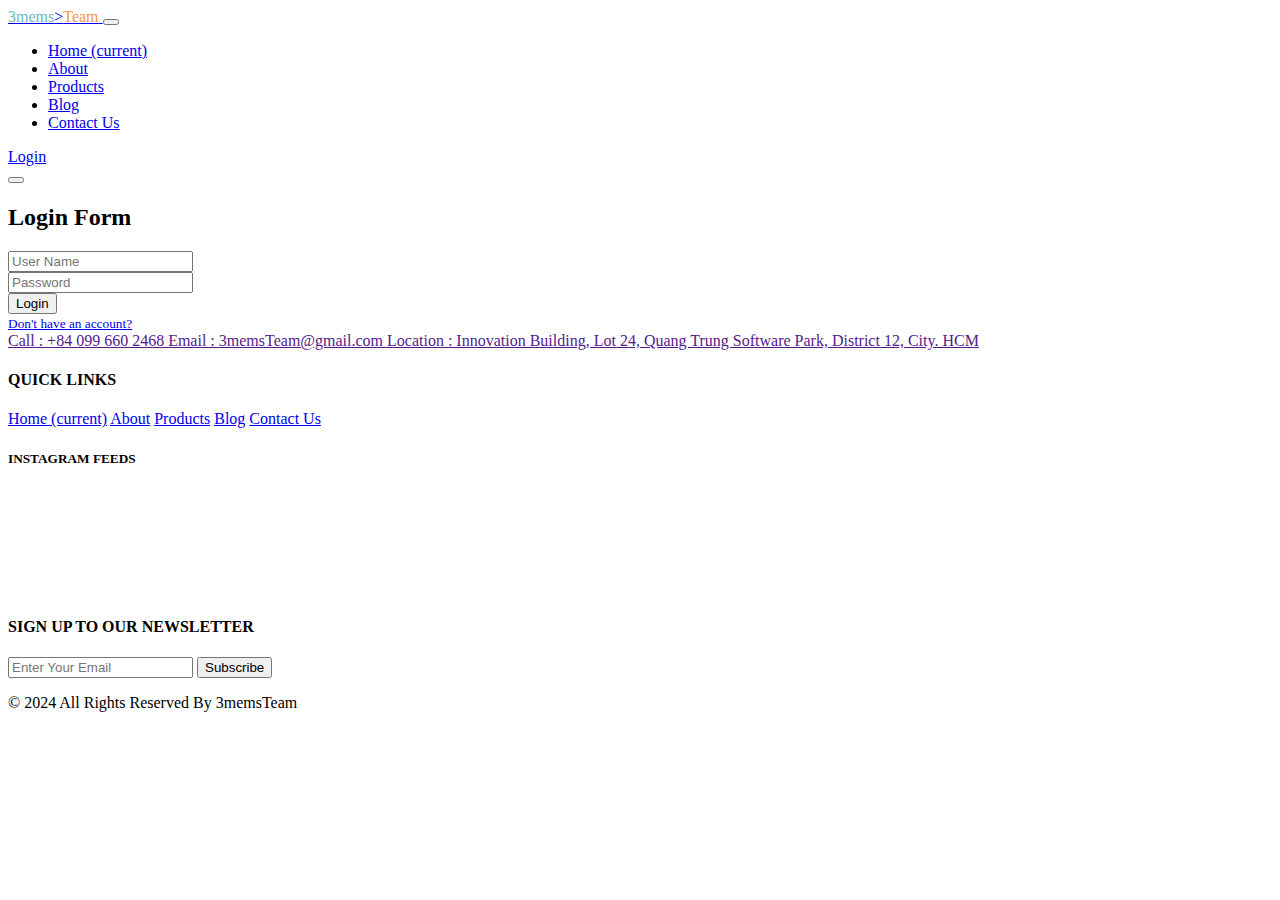
==== login.html @ 1ee829c1 "Add files via upload" ====
<!DOCTYPE html>
<html>

<head>
  <!-- Basic -->
  <meta charset="utf-8" />
  <meta http-equiv="X-UA-Compatible" content="IE=edge" />
  <!-- Mobile Metas -->
  <meta name="viewport" content="width=device-width, initial-scale=1, shrink-to-fit=no" />
  <!-- Site Metas -->
  <link rel="icon" href="images/fevicon.png" type="image/gif" />
  <meta name="keywords" content="" />
  <meta name="description" content="" />
  <meta name="author" content="" />

  <title>3mems>Team...Login</title>


  <!-- bootstrap core css -->
  <link rel="stylesheet" type="text/css" href="css/bootstrap.css" />

  <!-- fonts style -->
  <link href="https://fonts.googleapis.com/css?family=Poppins:400,600,700&display=swap" rel="stylesheet" />

  <!-- font awesome style -->
  <link href="css/font-awesome.min.css" rel="stylesheet" />
  <!-- Custom styles for this template -->
  <link href="css/style.css" rel="stylesheet" />
  <!-- responsive style -->
  <link href="css/responsive.css" rel="stylesheet" />

</head>

<body class="sub_page">

  <div class="hero_area">
    <!-- header section strats -->
    <header class="header_section long_section px-0">
      <nav class="navbar navbar-expand-lg custom_nav-container ">
        <a class="navbar-brand" href="index.html">
          <span>
            <span style="color: #6bb7be;">3mems</span>><span style="color: #f89646;">Team</span>
          </span>
        </a>
        </a>
        <button class="navbar-toggler" type="button" data-toggle="collapse" data-target="#navbarSupportedContent"
          aria-controls="navbarSupportedContent" aria-expanded="false" aria-label="Toggle navigation">
          <span class=""> </span>
        </button>

        <div class="collapse navbar-collapse" id="navbarSupportedContent">
          <div class="d-flex mx-auto flex-column flex-lg-row align-items-center">
            <ul class="navbar-nav ">
              <li class="nav-item ">
                <a class="nav-link" href="index.html">Home <span class="sr-only">(current)</span></a>
              </li>
              <li class="nav-item">
                <a class="nav-link" href="about.html"> About</a>
              </li>
              <li class="nav-item">
                <a class="nav-link" href="furniture.html">Products</a>
              </li>
              <li class="nav-item">
                <a class="nav-link" href="blog.html">Blog</a>
              </li>
              <li class="nav-item active">
                <a class="nav-link" href="contact.html">Contact Us</a>
              </li>
            </ul>
          </div>
          <div class="quote_btn-container">
            <a href="login.html">
              <span>
                Login
              </span>
              <i class="fa fa-user" aria-hidden="true"></i>
            </a>
            <form class="form-inline">
              <button class="btn  my-2 my-sm-0 nav_search-btn" type="submit">
                <i class="fa fa-search" aria-hidden="true"></i>
              </button>
            </form>
          </div>
        </div>
      </nav>
    </header>
    <!-- end header section -->
  </div>

  <!-- contact section -->
  <section class="contact_section  long_section">
    <div class="container">
      <div class="row">
        <div class="col-md-6">
          <div class="form_container">
            <div class="heading_container">
              <h2>
                Login Form
              </h2>
            </div>
            <form action="">
              <div>
                <input type="text" placeholder="User Name" />
              </div>
              <div>
                <input type=" text" placeholder="Password" />
              </div>
              <div class="btn_box">
                <button>
                  Login
                </button>
              </div>
              <small><a href="register.html">Don't have an account?</a></small>
            </form>
          </div>
        </div>
        <div class="col-md-6">
          <div class="map_container">
            <div class="map">
              <div id="picture"></div>
            </div>
          </div>
        </div>
      </div>
    </div>
  </section>
  <!-- end contact section -->

  <!-- info section -->
  <section class="info_section long_section">

    <div class="container">
      <div class="contact_nav">
        <a href="">
          <i class="fa fa-phone" aria-hidden="true"></i>
          <span>
            Call : +84 099 660 2468
          </span>
        </a>
        <a href="">
          <i class="fa fa-envelope" aria-hidden="true"></i>
          <span>
            Email : 3memsTeam@gmail.com
          </span>
        </a>
        <a href="">
          <i class="fa fa-map-marker" aria-hidden="true"></i>
          <span>
            Location : Innovation Building, Lot 24, Quang Trung Software Park, District 12, City. HCM
          </span>
        </a>
      </div>

      <div class="info_top ">
        <div class="row ">
          <div class="col-sm-6 col-md-4 col-lg-3">
            <div class="info_links">
              <h4>
                QUICK LINKS
              </h4>
              <div class="info_links_menu">
                <a class="" href="index.html">Home <span class="sr-only">(current)</span></a>
                <a class="" href="about.html"> About</a>
                <a class="" href="furniture.html">Products</a>
                <a class="" href="blog.html">Blog</a>
                <a class="" href="contact.html">Contact Us</a>
              </div>
            </div>
          </div>
          <div class="col-sm-6 col-md-4 col-lg-3 mx-auto">
            <div class="info_post">
              <h5>
                INSTAGRAM FEEDS
              </h5>
              <div class="post_box">
                <div class="img-box">
                  <img src="images/f1.png" alt="">
                </div>
                <div class="img-box">
                  <img src="images/f2.png" alt="">
                </div>
                <div class="img-box">
                  <img src="images/f3.png" alt="">
                </div>
                <div class="img-box">
                  <img src="images/f4.png" alt="">
                </div>
                <div class="img-box">
                  <img src="images/f5.png" alt="">
                </div>
                <div class="img-box">
                  <img src="images/f6.png" alt="">
                </div>
              </div>
            </div>
          </div>
          <div class="col-md-4">
            <div class="info_form">
              <h4>
                SIGN UP TO OUR NEWSLETTER
              </h4>
              <form action="">
                <input type="text" placeholder="Enter Your Email" />
                <button type="submit">
                  Subscribe
                </button>
              </form>
              <div class="social_box">
                <a href="">
                  <i class="fa fa-facebook" aria-hidden="true"></i>
                </a>
                <a href="">
                  <i class="fa fa-twitter" aria-hidden="true"></i>
                </a>
                <a href="">
                  <i class="fa fa-linkedin" aria-hidden="true"></i>
                </a>
                <a href="">
                  <i class="fa fa-instagram" aria-hidden="true"></i>
                </a>
              </div>
            </div>
          </div>
        </div>
      </div>
    </div>
  </section>
  <!-- end info_section -->


  <!-- footer section -->
  <footer class="footer_section">
    <div class="container">
      <p>
        © 2024 All Rights Reserved By 3memsTeam
      </p>
    </div>
  </footer>
  <!-- footer section -->


  <!-- jQery -->
  <script src="js/jquery-3.4.1.min.js"></script>
  <!-- bootstrap js -->
  <script src="js/bootstrap.js"></script>
  <!-- custom js -->
  <script src="js/custom.js"></script>
  <!-- Google Map -->
  <script src=""></script>
  <!-- End Google Map -->
</body>

</html>
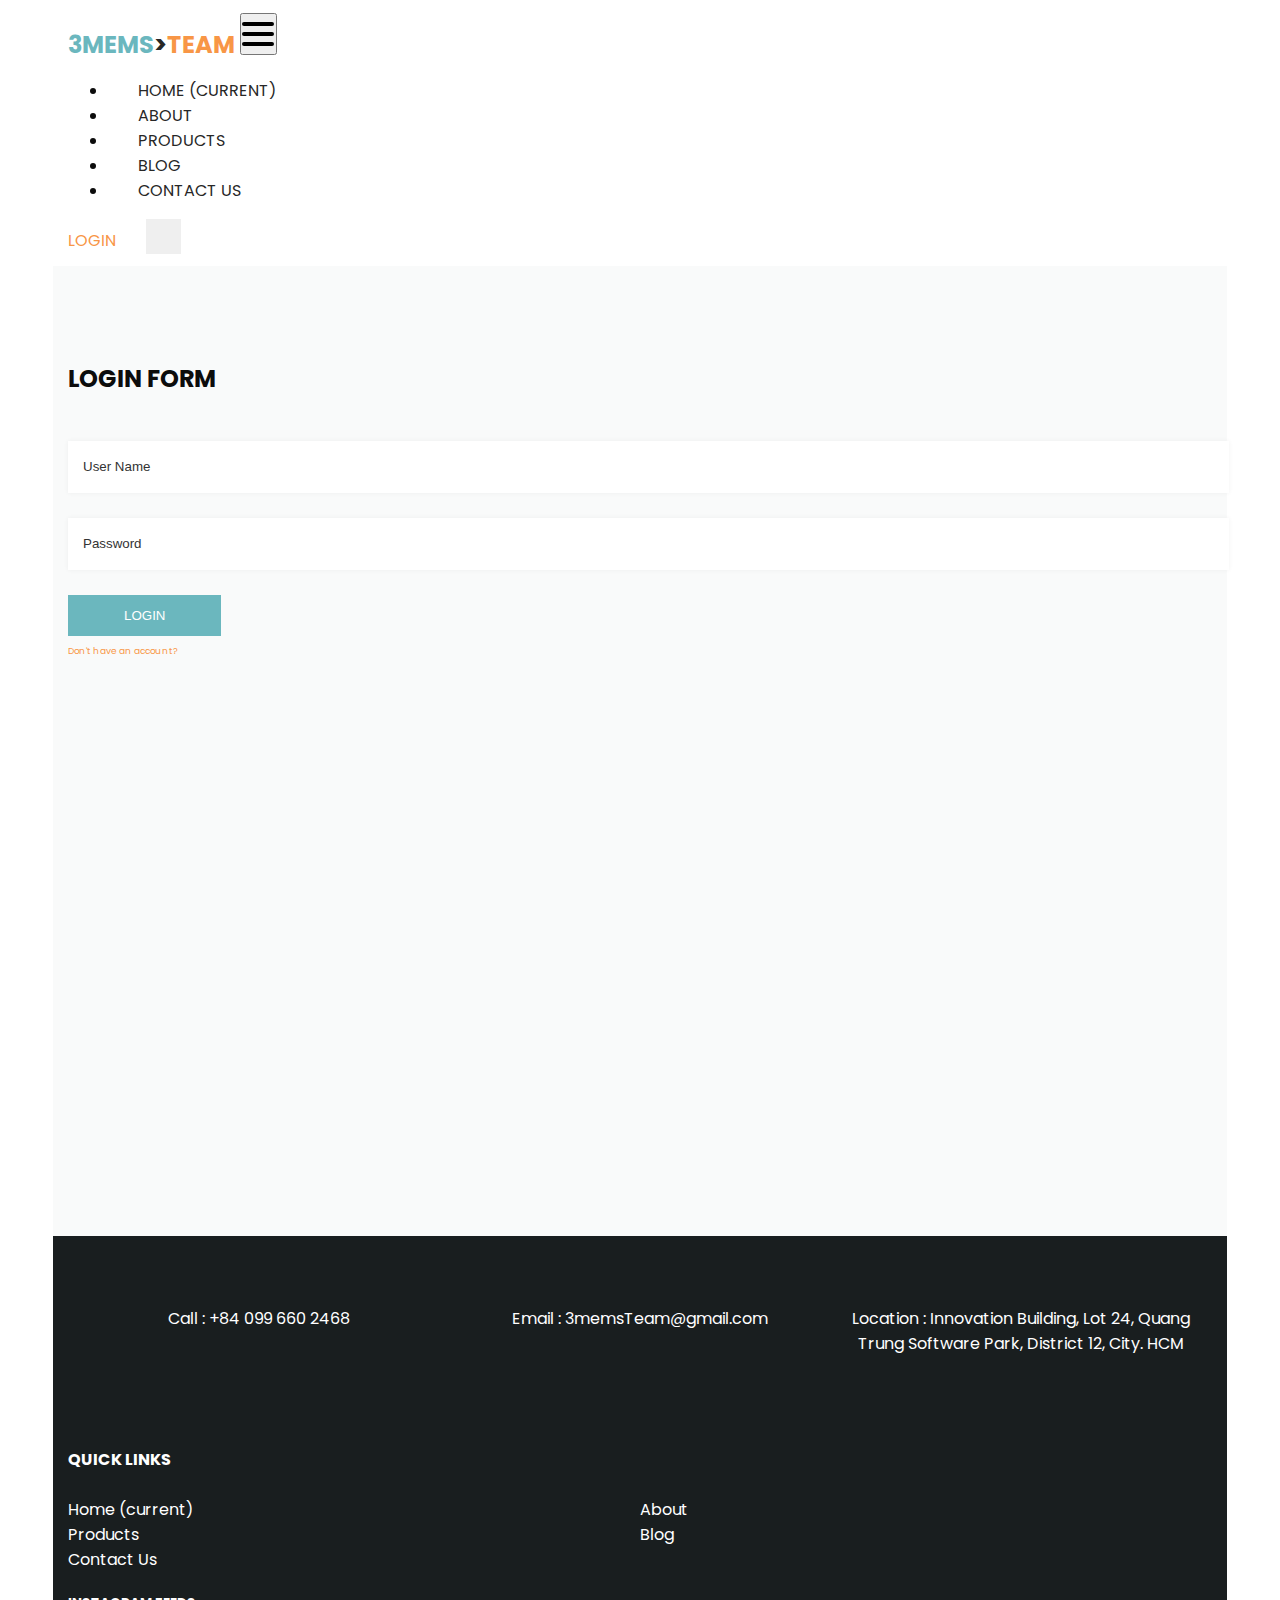
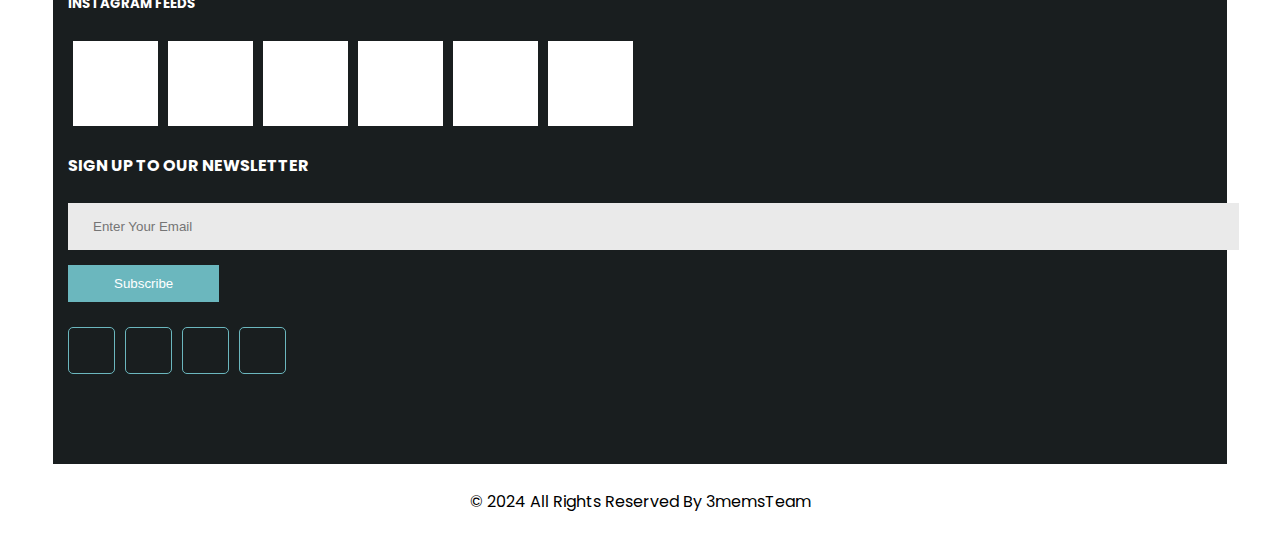
==== commit 4adab7c8: "Add files via upload" ====
--- a/login.html
+++ b/login.html
@@ -63,12 +63,12 @@
               <li class="nav-item">
                 <a class="nav-link" href="blog.html">Blog</a>
               </li>
-              <li class="nav-item active">
+              <li class="nav-item">
                 <a class="nav-link" href="contact.html">Contact Us</a>
               </li>
             </ul>
           </div>
-          <div class="quote_btn-container">
+          <div class="quote_btn-container active">
             <a href="login.html">
               <span>
                 Login
--- a/css/style.css
+++ b/css/style.css
@@ -0,0 +1,961 @@
+/* fonts import */
+@import url("../fonts/octin_sports_rg.ttf");
+
+body {
+  font-family: "Poppins", sans-serif;
+  color: #0c0c0c;
+  background-color: #ffffff;
+  overflow-x: hidden;
+}
+
+.layout_padding {
+  padding: 90px 0;
+}
+
+.layout_padding2 {
+  padding: 45px 0;
+}
+
+.layout_padding2-top {
+  padding-top: 45px;
+}
+
+.layout_padding2-bottom {
+  padding-bottom: 45px;
+}
+
+.layout_padding-top {
+  padding-top: 90px;
+}
+
+.layout_padding-bottom {
+  padding-bottom: 90px;
+}
+
+.long_section {
+  margin-left: 45px;
+  margin-right: 45px;
+  padding-left: 15px;
+  padding-right: 15px;
+}
+
+.heading_container {
+  display: -webkit-box;
+  display: -ms-flexbox;
+  display: flex;
+  -webkit-box-orient: vertical;
+  -webkit-box-direction: normal;
+  -ms-flex-direction: column;
+  flex-direction: column;
+  -webkit-box-align: start;
+  -ms-flex-align: start;
+  align-items: flex-start;
+}
+
+.heading_container h2 {
+  position: relative;
+  font-weight: bold;
+  text-transform: uppercase;
+}
+
+/*header section*/
+.hero_area {
+  min-height: 100vh;
+  position: relative;
+  display: -webkit-box;
+  display: -ms-flexbox;
+  display: flex;
+  -webkit-box-orient: vertical;
+  -webkit-box-direction: normal;
+  -ms-flex-direction: column;
+  flex-direction: column;
+}
+
+.sub_page .hero_area {
+  min-height: auto;
+}
+
+.header_section {
+  background-color: #ffffff;
+}
+
+.header_section .container-fluid {
+  padding-right: 25px;
+  padding-left: 25px;
+}
+
+.header_section .nav_container {
+  margin: 0 auto;
+}
+
+.custom_nav-container .navbar-nav .nav-item .nav-link {
+  padding: 3px 15px;
+  margin: 10px 15px;
+  color: #272727;
+  text-align: center;
+  text-transform: uppercase;
+}
+
+.custom_nav-container .navbar-nav .nav-item .nav-link:hover {
+  color: #6bb7be;
+}
+
+.custom_nav-container .navbar-nav .nav-item.active .nav-link {
+  color: #f89646;
+}
+
+a,
+a:hover,
+a:focus {
+  text-decoration: none;
+}
+
+a:hover,
+a:focus {
+  color: initial;
+}
+
+.btn,
+.btn:focus {
+  outline: none !important;
+  -webkit-box-shadow: none;
+  box-shadow: none;
+}
+
+.custom_nav-container .nav_search-btn {
+  width: 35px;
+  height: 35px;
+  padding: 0;
+  border: none;
+}
+
+.navbar-brand span {
+  font-size: 24px;
+  font-weight: 700;
+  color: #272727;
+  text-transform: uppercase;
+}
+
+.custom_nav-container {
+  z-index: 99999;
+  padding: 5px 0;
+}
+
+.custom_nav-container .navbar-toggler {
+  outline: none;
+}
+
+.custom_nav-container .navbar-toggler {
+  padding: 0;
+  width: 37px;
+  height: 42px;
+  -webkit-transition: all 0.3s;
+  transition: all 0.3s;
+}
+
+.custom_nav-container .navbar-toggler span {
+  display: block;
+  width: 32px;
+  height: 4px;
+  background-color: #000000;
+  border-radius: 15px;
+  margin: 7px 0;
+  -webkit-transition: all 0.3s;
+  transition: all 0.3s;
+  position: relative;
+  transition: all 0.3s;
+}
+
+.custom_nav-container .navbar-toggler span::before,
+.custom_nav-container .navbar-toggler span::after {
+  content: "";
+  position: absolute;
+  left: 0;
+  height: 100%;
+  width: 100%;
+  background-color: #000000;
+  border-radius: 15px;
+  top: -10px;
+  -webkit-transition: all 0.3s;
+  transition: all 0.3s;
+}
+
+.custom_nav-container .navbar-toggler span::after {
+  top: 10px;
+}
+
+.custom_nav-container .navbar-toggler[aria-expanded="true"] {
+  -webkit-transform: rotate(360deg);
+  transform: rotate(360deg);
+}
+
+.custom_nav-container .navbar-toggler[aria-expanded="true"] span {
+  -webkit-transform: rotate(45deg);
+  transform: rotate(45deg);
+}
+
+.custom_nav-container .navbar-toggler[aria-expanded="true"] span::before,
+.custom_nav-container .navbar-toggler[aria-expanded="true"] span::after {
+  -webkit-transform: rotate(90deg);
+  transform: rotate(90deg);
+  top: 0;
+}
+
+.quote_btn-container {
+  display: -webkit-box;
+  display: -ms-flexbox;
+  display: flex;
+  -webkit-box-align: center;
+  -ms-flex-align: center;
+  align-items: center;
+}
+
+.quote_btn-container a {
+  color: #151515;
+  margin-right: 25px;
+  text-transform: uppercase;
+}
+
+.quote_btn-container.active a {
+  color: #f89646;
+}
+
+.quote_btn-container a:hover {
+  color: #6bb7be;
+}
+
+.quote_btn-container a span {
+  margin-right: 5px;
+}
+
+/*end header section*/
+/* slider section */
+.slider_section {
+  -webkit-box-flex: 1;
+  -ms-flex: 1;
+  flex: 1;
+  display: -webkit-box;
+  display: -ms-flexbox;
+  display: flex;
+  -webkit-box-align: center;
+  -ms-flex-align: center;
+  align-items: center;
+  position: relative;
+  background-color: #f9fafa;
+}
+
+.slider_section .row {
+  -webkit-box-align: center;
+  -ms-flex-align: center;
+  align-items: center;
+}
+
+.slider_section #customCarousel {
+  width: 100%;
+  z-index: 3;
+}
+
+.slider_section .detail-box {
+  color: #000000;
+}
+
+.slider_section .detail-box h1 {
+  font-weight: bold;
+  text-transform: uppercase;
+  margin-bottom: 0;
+}
+
+.slider_section .detail-box p {
+  margin: 25px 0;
+}
+
+.slider_section .detail-box .btn-box {
+  display: -webkit-box;
+  display: -ms-flexbox;
+  display: flex;
+  margin: 0 -5px;
+}
+
+.slider_section .detail-box .btn-box a {
+  margin: 5px;
+  text-align: center;
+  width: 165px;
+}
+
+.slider_section .detail-box .btn-box .btn1 {
+  display: inline-block;
+  padding: 10px 15px;
+  background-color: #f89646;
+  color: #ffffff;
+  border-radius: 0;
+  border: 1px solid #f89646;
+  -webkit-transition: all .2s;
+  transition: all .2s;
+}
+
+.slider_section .detail-box .btn-box .btn1:hover {
+  background-color: transparent;
+  color: #f89646;
+}
+
+.slider_section .detail-box .btn-box .btn2 {
+  display: inline-block;
+  padding: 10px 15px;
+  background-color: #6bb7be;
+  color: #ffffff;
+  border-radius: 0;
+  border: 1px solid #6bb7be;
+  -webkit-transition: all .2s;
+  transition: all .2s;
+}
+
+.slider_section .detail-box .btn-box .btn2:hover {
+  background-color: transparent;
+  color: #6bb7be;
+}
+
+.slider_section .img-box img {
+  width: 100%;
+}
+
+.slider_section .carousel-indicators {
+  position: unset;
+  margin: 0;
+  -webkit-box-pack: center;
+  -ms-flex-pack: center;
+  justify-content: center;
+  -webkit-box-align: center;
+  -ms-flex-align: center;
+  align-items: center;
+  margin-top: 45px;
+}
+
+.slider_section .carousel-indicators li {
+  background-color: #6bb7be;
+  width: 12px;
+  height: 12px;
+  border-radius: 100%;
+  opacity: 1;
+}
+
+.slider_section .carousel-indicators li.active {
+  width: 17px;
+  height: 17px;
+  background-color: #f89646;
+}
+
+.furniture_section .box {
+  margin-top: 45px;
+  background-color: #f7fafa;
+  padding: 25px;
+  border-radius: 5px;
+}
+
+.furniture_section .box .img-box {
+  display: -webkit-box;
+  display: -ms-flexbox;
+  display: flex;
+  -webkit-box-pack: center;
+  -ms-flex-pack: center;
+  justify-content: center;
+  -webkit-box-align: center;
+  -ms-flex-align: center;
+  align-items: center;
+  height: 275px;
+  padding: 25px;
+}
+
+.furniture_section .box .img-box img {
+  max-width: 100%;
+  max-height: 100%;
+}
+
+.furniture_section .box .detail-box {
+  margin-top: 15px;
+}
+
+.furniture_section .box .detail-box h5 {
+  text-transform: uppercase;
+  font-size: 18px;
+}
+
+.furniture_section .box .detail-box .price_box {
+  display: -webkit-box;
+  display: -ms-flexbox;
+  display: flex;
+  -webkit-box-pack: justify;
+  -ms-flex-pack: justify;
+  justify-content: space-between;
+}
+
+.furniture_section .box .detail-box .price_box .price_heading {
+  margin-bottom: 0;
+}
+
+.furniture_section .box .detail-box .price_box .price_heading span {
+  color: #6bb7be;
+}
+
+.furniture_section .box .detail-box .price_box a {
+  color: #6bb7be;
+  text-transform: uppercase;
+  font-size: 15px;
+}
+
+.furniture_section .box .detail-box .price_box a:hover {
+  color: #f89646;
+}
+
+.about_section {
+  background-color: #f9fafa;
+}
+
+.about_section .row {
+  -webkit-box-align: center;
+  -ms-flex-align: center;
+  align-items: center;
+}
+
+.about_section .img-box img {
+  width: 100%;
+}
+
+.about_section .detail-box p {
+  margin-top: 10px;
+  margin-bottom: 35px;
+}
+
+.about_section .detail-box a {
+  display: inline-block;
+  padding: 10px 45px;
+  background-color: #6bb7be;
+  color: #ffffff;
+  border-radius: 0;
+  border: 1px solid #6bb7be;
+  -webkit-transition: all .2s;
+  transition: all .2s;
+}
+
+.about_section .detail-box a:hover {
+  background-color: transparent;
+  color: #6bb7be;
+}
+
+.blog_section .heading_container {
+  -webkit-box-align: center;
+  -ms-flex-align: center;
+  align-items: center;
+}
+
+.blog_section .heading_container h2::before {
+  left: 50%;
+  -webkit-transform: translateX(-50%);
+  transform: translateX(-50%);
+}
+
+.blog_section .box {
+  margin-top: 55px;
+  background-color: #ffffff;
+  -webkit-box-shadow: 0 0 10px 0 rgba(0, 0, 0, 0.15);
+  box-shadow: 0 0 10px 0 rgba(0, 0, 0, 0.15);
+}
+
+.blog_section .box .img-box {
+  position: relative;
+}
+
+.blog_section .box .img-box img {
+  width: 100%;
+}
+
+.blog_section .box .detail-box {
+  padding: 25px;
+}
+
+.blog_section .box .detail-box h5 {
+  font-weight: bold;
+}
+
+.blog_section .box .detail-box p {
+  font-size: 15px;
+  color: #444;
+}
+
+.blog_section .box .detail-box a {
+  display: inline-block;
+  padding: 10px 30px;
+  background-color: #6bb7be;
+  color: #ffffff;
+  border-radius: 0;
+  border: 1px solid #6bb7be;
+  -webkit-transition: all .2s;
+  transition: all .2s;
+}
+
+.blog_section .box .detail-box a:hover {
+  background-color: transparent;
+  color: #6bb7be;
+}
+
+.client_section .heading_container {
+  -webkit-box-align: center;
+  -ms-flex-align: center;
+  align-items: center;
+}
+
+.client_section .box {
+  display: -webkit-box;
+  display: -ms-flexbox;
+  display: flex;
+  -webkit-box-align: center;
+  -ms-flex-align: center;
+  align-items: center;
+  margin: 45px;
+  padding: 35px 25px;
+  -webkit-box-shadow: 0 0 15px 0 rgba(0, 0, 0, 0.15);
+  box-shadow: 0 0 15px 0 rgba(0, 0, 0, 0.15);
+}
+
+.client_section .box .img-box {
+  border-radius: 100%;
+  border: 10px solid #6bb7be;
+  margin-right: 25px;
+  min-width: 175px;
+  max-width: 175px;
+  overflow: hidden;
+}
+
+.client_section .box .img-box img {
+  width: 100%;
+}
+
+.client_section .box .detail-box {
+  display: -webkit-box;
+  display: -ms-flexbox;
+  display: flex;
+  -webkit-box-orient: vertical;
+  -webkit-box-direction: normal;
+  -ms-flex-direction: column;
+  flex-direction: column;
+  -webkit-box-align: start;
+  -ms-flex-align: start;
+  align-items: flex-start;
+}
+
+.client_section .box .detail-box .name {
+  text-align: center;
+}
+
+.client_section .box .detail-box .name img {
+  width: 25px;
+  margin-bottom: 5px;
+}
+
+.client_section .box .detail-box .name h6 {
+  color: #6bb7be;
+  font-size: 20px;
+}
+
+.client_section .carousel_btn-container {
+  display: -webkit-box;
+  display: -ms-flexbox;
+  display: flex;
+  -webkit-box-pack: center;
+  -ms-flex-pack: center;
+  justify-content: center;
+}
+
+.client_section .carousel-control-prev,
+.client_section .carousel-control-next {
+  position: unset;
+  width: 45px;
+  height: 45px;
+  border: none;
+  opacity: 1;
+  background-repeat: no-repeat;
+  background-size: 12px;
+  background-position: center;
+  background-color: #6bb7be;
+  background-position: center;
+  border-radius: 100%;
+  margin: 0 2.5px;
+}
+
+.client_section .carousel-control-prev:hover,
+.client_section .carousel-control-next:hover {
+  background-color: #000000;
+}
+
+.client_section .carousel-control-next {
+  left: initial;
+}
+
+.contact_section {
+  position: relative;
+  background-color: #f9fafa;
+  padding-top: 75px;
+  padding-bottom: 75px;
+}
+
+.contact_section .heading_container {
+  margin-bottom: 25px;
+}
+
+.contact_section .heading_container h2 {
+  text-transform: uppercase;
+}
+
+.contact_section .form_container input {
+  width: 100%;
+  border: none;
+  height: 50px;
+  margin-bottom: 25px;
+  padding-left: 15px;
+  outline: none;
+  color: #101010;
+  -webkit-box-shadow: 0 0 5px 0 rgba(0, 0, 0, 0.05);
+  box-shadow: 0 0 5px 0 rgba(0, 0, 0, 0.05);
+}
+
+.contact_section .form_container input::-webkit-input-placeholder {
+  color: #333;
+}
+
+.contact_section .form_container input:-ms-input-placeholder {
+  color: #333;
+}
+
+.contact_section .form_container input::-ms-input-placeholder {
+  color: #333;
+}
+
+.contact_section .form_container input::placeholder {
+  color: #333;
+}
+
+.contact_section .form_container input.message-box {
+  height: 120px;
+}
+
+.contact_section .form_container button {
+  border: none;
+  text-transform: uppercase;
+  display: inline-block;
+  padding: 12px 55px;
+  background-color: #6bb7be;
+  color: #ffffff;
+  border-radius: 0px;
+  border: 1px solid #6bb7be;
+  -webkit-transition: all .2s;
+  transition: all .2s;
+}
+
+.contact_section .form_container button:hover {
+  background-color: transparent;
+  color: #6bb7be;
+}
+
+.contact_section .form_container small {
+  font-size: xx-small;
+}
+
+.contact_section .form_container a {
+  color: #f89646;
+}
+
+.contact_section .form_container a:hover {
+  color: #6bb7be;
+}
+
+.contact_section .form_container2 input {
+  width: 100%;
+  border: none;
+  height: 50px;
+  margin-bottom: 25px;
+  padding-left: 15px;
+  outline: none;
+  color: #101010;
+  -webkit-box-shadow: 0 0 5px 0 rgba(0, 0, 0, 0.05);
+  box-shadow: 0 0 5px 0 rgba(0, 0, 0, 0.05);
+}
+
+.contact_section .form_container2 input::-webkit-input-placeholder {
+  color: #333;
+}
+
+.contact_section .form_container2 input:-ms-input-placeholder {
+  color: #333;
+}
+
+.contact_section .form_container2 input::-ms-input-placeholder {
+  color: #333;
+}
+
+.contact_section .form_container2 input::placeholder {
+  color: #333;
+}
+
+.contact_section .form_container2 input.message-box {
+  height: 120px;
+}
+
+.contact_section .form_container2 button {
+  border: none;
+  text-transform: uppercase;
+  display: inline-block;
+  padding: 12px 55px;
+  background-color: #f89646;
+  color: #ffffff;
+  border-radius: 0px;
+  border: 1px solid #f89646;
+  -webkit-transition: all .2s;
+  transition: all .2s;
+}
+
+.contact_section .form_container2 button:hover {
+  background-color: transparent;
+  color: #f89646;
+}
+
+.contact_section .form_container2 small {
+  font-size: xx-small;
+}
+
+.contact_section .map_container {
+  height: 500px;
+  overflow: hidden;
+  display: -webkit-box;
+  display: -ms-flexbox;
+  display: flex;
+  -webkit-box-align: stretch;
+  -ms-flex-align: stretch;
+  align-items: stretch;
+  padding: 0;
+}
+
+.contact_section .map_container .map {
+  height: 100%;
+  -webkit-box-flex: 1;
+  -ms-flex: 1;
+  flex: 1;
+}
+
+.contact_section .map_container .map #picture {
+  height: 70%;
+  background: url('../images/slider-img.png');
+  background-repeat: no-repeat;
+  background-size: 100%;
+  background-position: center;
+}
+
+.contact_section .map_container .map #picture2 {
+  height: 70%;
+  background: url('../images/about-img.png');
+  background-repeat: no-repeat;
+  background-size: 100%;
+  background-position: center;
+}
+
+.contact_section .map_container .map #googleMap {
+  height: 100%;
+}
+
+.contact_section .map_container .map #googleMap iframe {
+  height: 100%;
+  border: none;
+  padding: 80px;
+}
+
+.info_section {
+  background-color: #191e1f;
+  color: #ffffff;
+  padding-top: 45px;
+  padding-bottom: 45px;
+}
+
+.info_section .contact_nav {
+  display: -webkit-box;
+  display: -ms-flexbox;
+  display: flex;
+  -webkit-box-pack: center;
+  -ms-flex-pack: center;
+  justify-content: center;
+  padding: 25px 0;
+  text-align: center;
+}
+
+.info_section .contact_nav a {
+  -webkit-box-flex: 1;
+  -ms-flex: 1;
+  flex: 1;
+  margin: 0;
+  display: -webkit-box;
+  display: -ms-flexbox;
+  display: flex;
+  -webkit-box-orient: vertical;
+  -webkit-box-direction: normal;
+  -ms-flex-direction: column;
+  flex-direction: column;
+  -webkit-box-align: center;
+  -ms-flex-align: center;
+  align-items: center;
+  color: #ffffff;
+}
+
+.info_section .contact_nav a i {
+  font-size: 28px;
+}
+
+.info_section .contact_nav a:hover {
+  color: #f89646;
+}
+
+.info_section .info_top {
+  padding: 45px 0;
+}
+
+.info_section h4 {
+  text-transform: uppercase;
+  position: relative;
+  margin-bottom: 25px;
+}
+
+.info_section .info_links .info_links_menu {
+  display: -webkit-box;
+  display: -ms-flexbox;
+  display: flex;
+  -ms-flex-wrap: wrap;
+  flex-wrap: wrap;
+}
+
+.info_section .info_links .info_links_menu a {
+  color: #ffffff;
+  -ms-flex-preferred-size: 50%;
+  flex-basis: 50%;
+}
+
+.info_section .info_links .info_links_menu a:hover,
+.info_section .info_links .info_links_menu a.active {
+  color: #f89646;
+}
+
+.info_section .info_post .post_box {
+  display: -webkit-box;
+  display: -ms-flexbox;
+  display: flex;
+  -ms-flex-wrap: wrap;
+  flex-wrap: wrap;
+  -webkit-box-align: center;
+  -ms-flex-align: center;
+  align-items: center;
+}
+
+.info_section .info_post .post_box .img-box {
+  min-width: 65px;
+  max-width: 65px;
+  height: 65px;
+  display: -webkit-box;
+  display: -ms-flexbox;
+  display: flex;
+  -webkit-box-pack: center;
+  -ms-flex-pack: center;
+  justify-content: center;
+  -webkit-box-align: center;
+  -ms-flex-align: center;
+  align-items: center;
+  background-color: #ffffff;
+  -ms-flex-preferred-size: calc(33% - 10px);
+  flex-basis: calc(33% - 10px);
+  padding: 10px;
+  margin: 5px;
+}
+
+.info_section .info_post .post_box .img-box img {
+  max-width: 100%;
+  max-height: 100%;
+}
+
+.info_section .info_post .post_box p {
+  margin: 0;
+}
+
+.info_section .info_post .post_box:not(:nth-last-child(1)) {
+  margin-bottom: 15px;
+}
+
+.info_section .info_form input {
+  width: 100%;
+  border: none;
+  height: 45px;
+  margin-bottom: 15px;
+  padding-left: 25px;
+  background-color: #eaeaea;
+  outline: none;
+  color: #101010;
+}
+
+.info_section .info_form button {
+  display: inline-block;
+  padding: 10px 45px;
+  background-color: #6bb7be;
+  color: #ffffff;
+  border-radius: 0px;
+  border: 1px solid #6bb7be;
+  -webkit-transition: all .2s;
+  transition: all .2s;
+}
+
+.info_section .info_form button:hover {
+  background-color: transparent;
+  color: #6bb7be;
+}
+
+.info_section .info_form .social_box {
+  width: 100%;
+  display: -webkit-box;
+  display: -ms-flexbox;
+  display: flex;
+  margin-top: 25px;
+}
+
+.info_section .info_form .social_box a {
+  display: -webkit-box;
+  display: -ms-flexbox;
+  display: flex;
+  -webkit-box-pack: center;
+  -ms-flex-pack: center;
+  justify-content: center;
+  -webkit-box-align: center;
+  -ms-flex-align: center;
+  align-items: center;
+  border-radius: 5px;
+  width: 45px;
+  height: 45px;
+  border: 1px solid #6bb7be;
+  color: #6bb7be;
+  font-size: 18px;
+  margin-right: 10px;
+}
+
+.info_section .info_form .social_box a:hover {
+  color: #f89646;
+  border-color: #f89646;
+}
+
+/* footer section*/
+.footer_section {
+  position: relative;
+  text-align: center;
+}
+
+.footer_section p {
+  color: #000000;
+  padding: 25px 0;
+  margin: 0;
+}
+
+.footer_section p a {
+  color: inherit;
+}
+
+/*# sourceMappingURL=style.css.map */